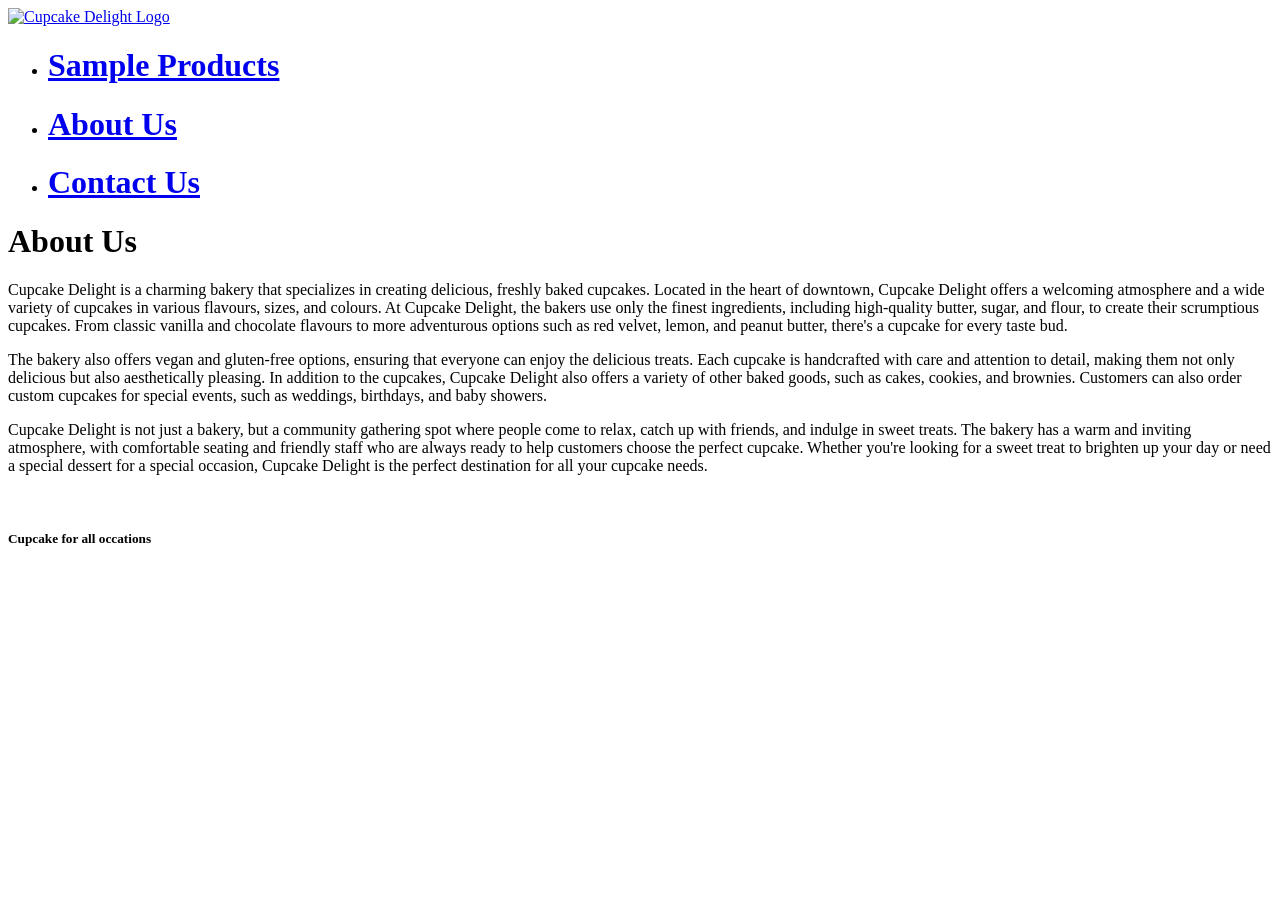
==== about.html @ 90eb67c0 "Add files via upload" ====
<!DOCTYPE html>
<html lang="en">
<head>
    <meta charset="UTF-8">
    <meta name="viewport" content="width=device-width, initial-scale=1.0">
    <link rel="stylesheet" href="Includes/styles.css">
    <link rel="preconnect" href="https://fonts.googleapis.com">
    <link rel="preconnect" href="https://fonts.gstatic.com" crossorigin>
    <link href="https://fonts.googleapis.com/css2?family=Lora:ital,wght@0,400..700;1,400..700&display=swap" rel="stylesheet">
    <title>Cupcake Delight</title>
</head>
<body>
    <!--START OF NAVIGATION BAR-->
    <div class="nav">
        <div class="logo">
            <a href="index.html"><img src="Images/Cupcakes.jpg" alt="Cupcake Delight Logo"></a>
        </div>
        <div class="nav-bar">
            <ul>
                <li><a href="products.html"><h1>Sample Products</h1></a></li>
                <li><a href="about.html"><h1>About Us</h1></a></li>
                <li><a href="contact.html"><h1>Contact Us</h1></a></li>
            </ul>
        </div>
    </div>
    <!--END OF NAVIGATION BAR-->
    <!--START OF HEADER-->
    <h1>About Us</h1>
    <!--END OF HEADER-->
    <!--START OF MAIN TEXT-->
    <p>Cupcake Delight is a charming bakery that specializes in creating delicious, freshly baked cupcakes. 
    Located in the heart of downtown, Cupcake Delight offers a welcoming atmosphere and a wide variety of cupcakes in various flavours, sizes, and colours.
    At Cupcake Delight, the bakers use only the finest ingredients, including high-quality butter, sugar, and flour, to create their scrumptious cupcakes. 
    From classic vanilla and chocolate flavours to more adventurous options such as red velvet, lemon, and peanut butter, there's a cupcake for every taste bud.</p>
    <p>The bakery also offers vegan and gluten-free options, ensuring that everyone can enjoy the delicious treats. 
    Each cupcake is handcrafted with care and attention to detail, making them not only delicious but also aesthetically pleasing.
    In addition to the cupcakes, Cupcake Delight also offers a variety of other baked goods, such as cakes, cookies, and brownies. 
    Customers can also order custom cupcakes for special events, such as weddings, birthdays, and baby showers.</p>
    <p>Cupcake Delight is not just a bakery, but a community gathering spot where people come to relax, catch up with friends, and indulge in sweet treats. 
    The bakery has a warm and inviting atmosphere, with comfortable seating and friendly staff who are always ready to help customers choose the perfect cupcake.
    Whether you're looking for a sweet treat to brighten up your day or need a special dessert for a special occasion, Cupcake Delight is the perfect destination for all your cupcake needs.</p>
    <!--END OF MAIN TEXT-->
    <!--START OF IMAGE SECTION-->
    <div class="product-images">
        <img src="Images/About-Us/cupcake-7.jpg" alt="">
    </div>
    <!--END OF IMAGE SECTION-->
    <!--START OF FOOTER-->
    <footer>
        <h5>Cupcake for all occations</h5>
    </footer>
    <!--END OF FOOTER-->
</body>
</html>
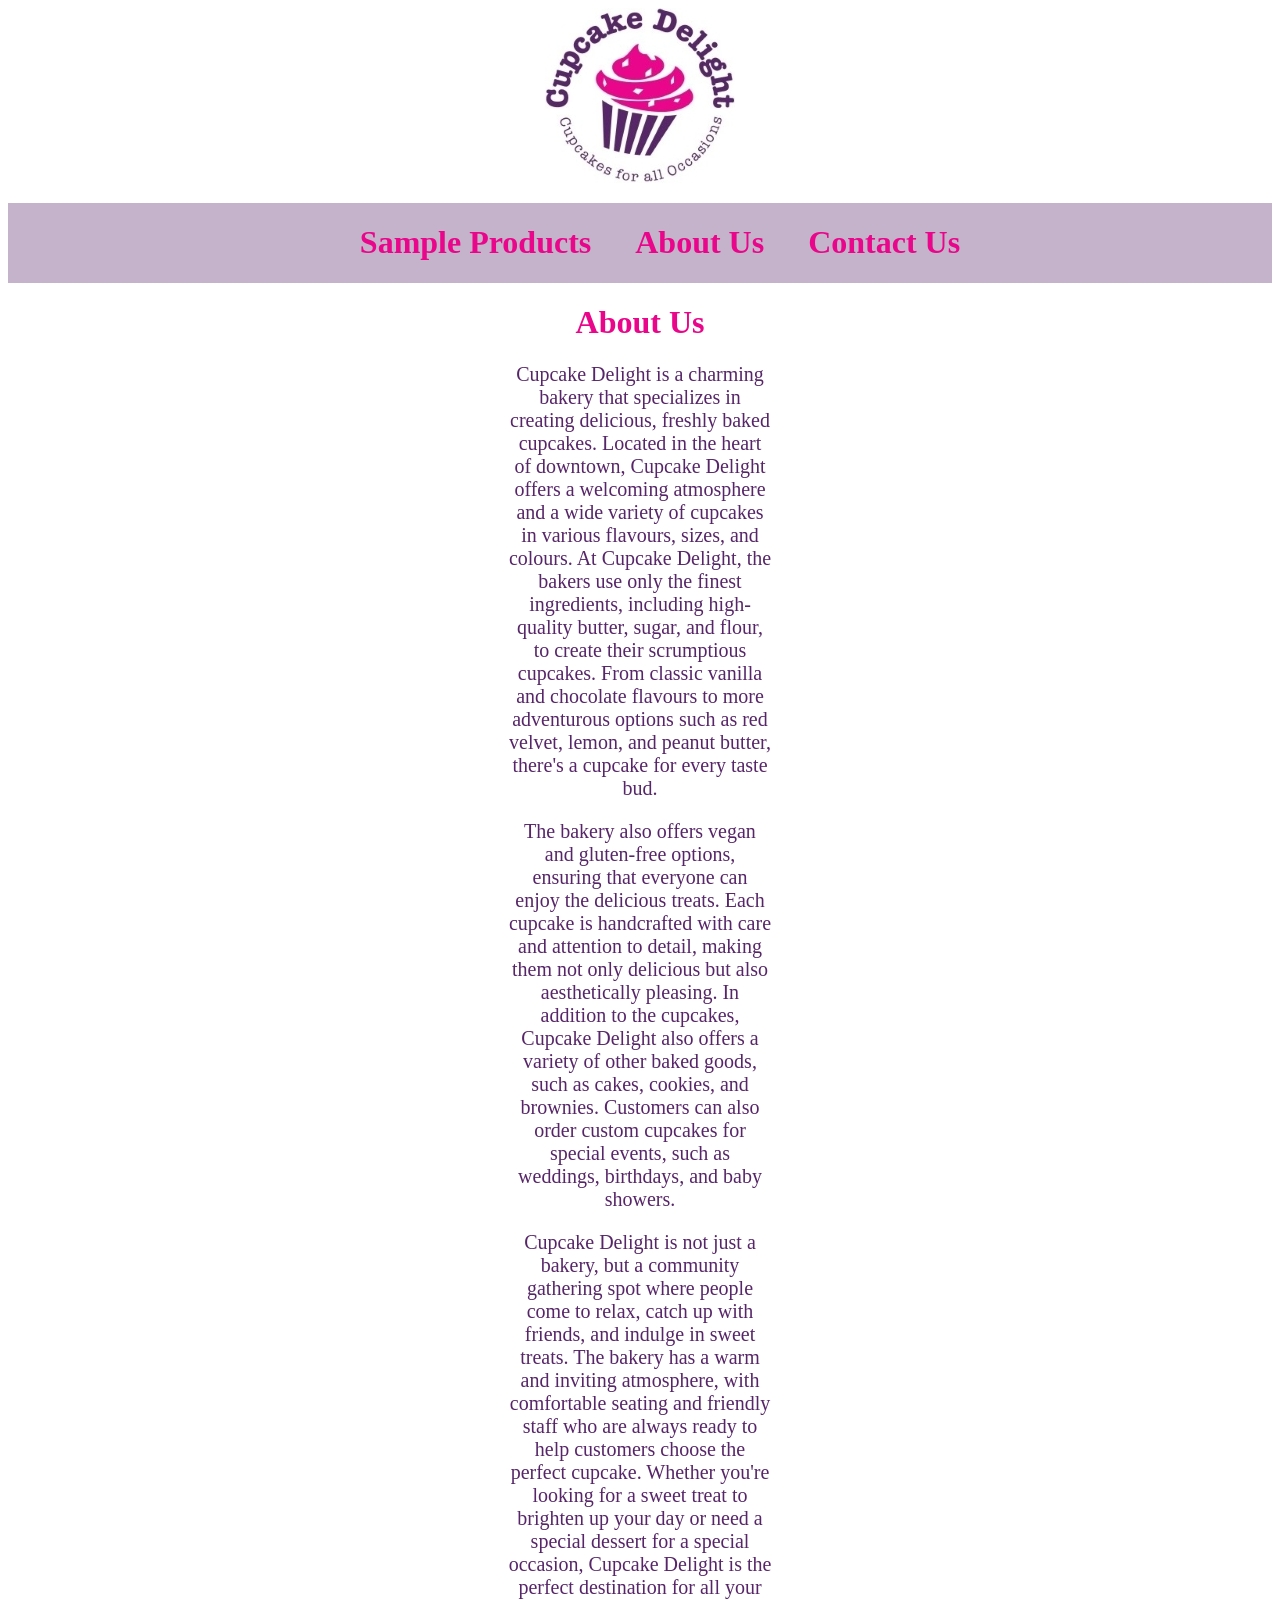
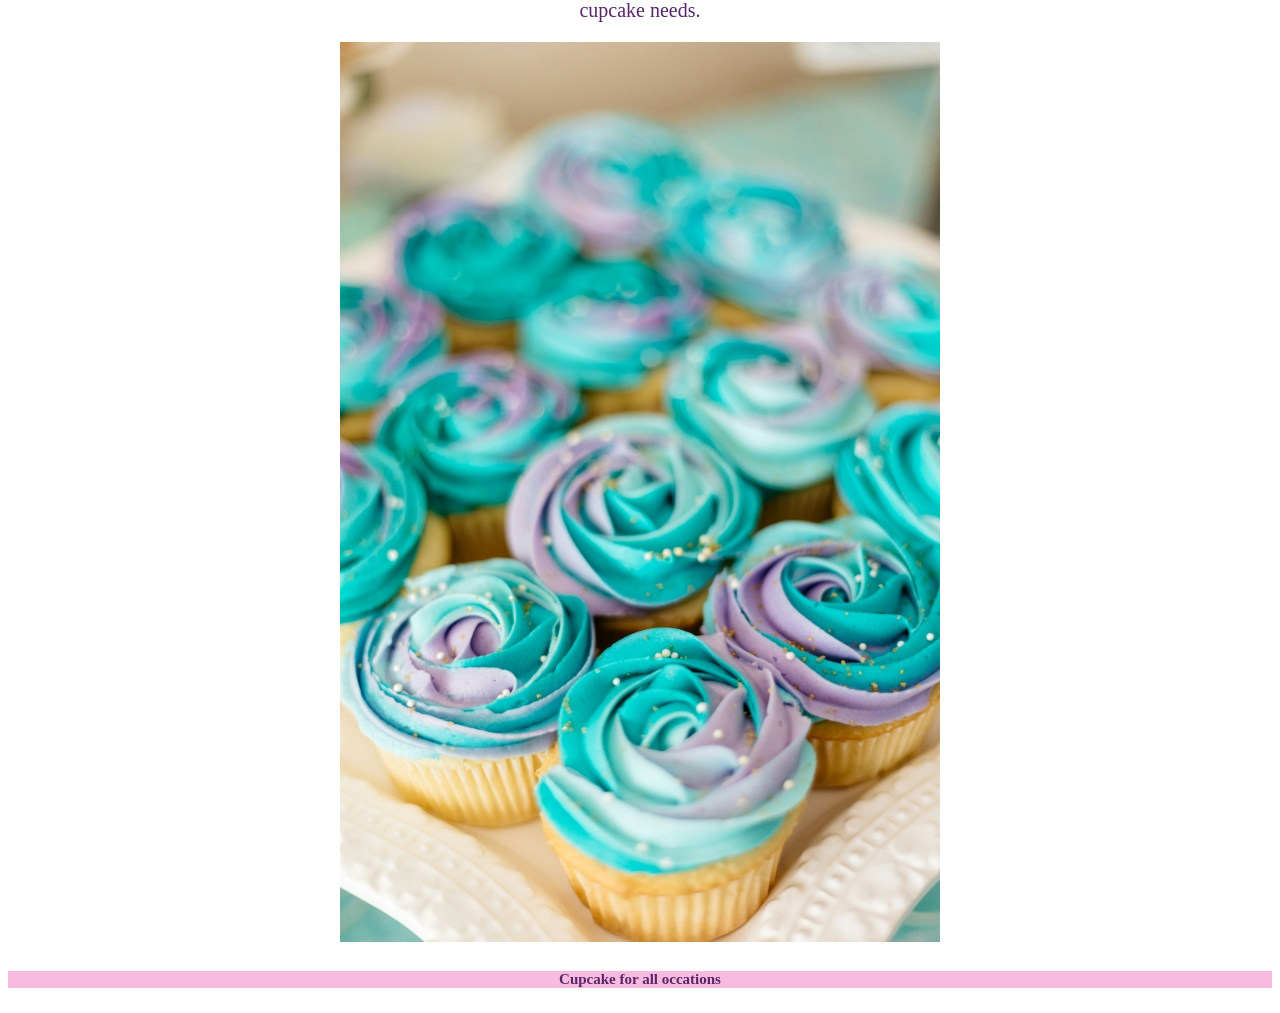
==== commit d41ecf18: "Update about.html" ====
--- a/about.html
+++ b/about.html
@@ -3,7 +3,7 @@
 <head>
     <meta charset="UTF-8">
     <meta name="viewport" content="width=device-width, initial-scale=1.0">
-    <link rel="stylesheet" href="Includes/styles.css">
+    <link rel="stylesheet" href="styles.css">
     <link rel="preconnect" href="https://fonts.googleapis.com">
     <link rel="preconnect" href="https://fonts.gstatic.com" crossorigin>
     <link href="https://fonts.googleapis.com/css2?family=Lora:ital,wght@0,400..700;1,400..700&display=swap" rel="stylesheet">
@@ -13,7 +13,7 @@
     <!--START OF NAVIGATION BAR-->
     <div class="nav">
         <div class="logo">
-            <a href="index.html"><img src="Images/Cupcakes.jpg" alt="Cupcake Delight Logo"></a>
+            <a href="index.html"><img src="Cupcakes.jpg" alt="Cupcake Delight Logo"></a>
         </div>
         <div class="nav-bar">
             <ul>
@@ -42,7 +42,7 @@
     <!--END OF MAIN TEXT-->
     <!--START OF IMAGE SECTION-->
     <div class="product-images">
-        <img src="Images/About-Us/cupcake-7.jpg" alt="">
+        <img src="cupcake-7.jpg" alt="">
     </div>
     <!--END OF IMAGE SECTION-->
     <!--START OF FOOTER-->
@@ -51,4 +51,4 @@
     </footer>
     <!--END OF FOOTER-->
 </body>
-</html>+</html>
--- a/styles.css
+++ b/styles.css
@@ -0,0 +1,75 @@
+.lora-cupcake-delight {
+  font-family: "Lora", serif;
+  font-weight: 400;
+  font-style: normal;
+}
+
+body{
+    text-align: center;
+}
+
+div.nav div.nav-bar{
+    background-color:#58266859
+}
+
+div.nav div.nav-bar ul li{
+    display: inline-block;
+    margin: 0;
+    padding: 0;
+    padding-left: 20px;
+    padding-right: 20px;
+}
+
+div.nav div.nav-bar ul li a{
+    text-decoration: none;
+}
+
+h1{
+    color: #e9068b;
+}
+
+
+div.hero div.hero-backgroud{
+    position: relative;
+    z-index: 0;
+}
+
+div.hero div.hero-background img{
+    width: 100%;
+    height: 100%;
+    opacity: 0.5;
+}
+
+div.hero div.hero-text{
+    position: absolute;
+    font-size: 50px;
+    bottom: 100px;
+    left: 450px;
+}
+
+p{
+    font-size: 20px;
+    color: #572668;
+    margin-left: 500px;
+    margin-right: 500px;
+}
+
+div.contact-info{
+    position: absolute;
+    right: 500px;
+    margin-top: 100px
+}
+
+div.image-map{
+    position: relative;
+    left: 300px;
+}
+
+h5{
+    font-size: 15px;
+    color: #572668;
+}
+
+footer{
+    background-color: #e9068a46;
+}
